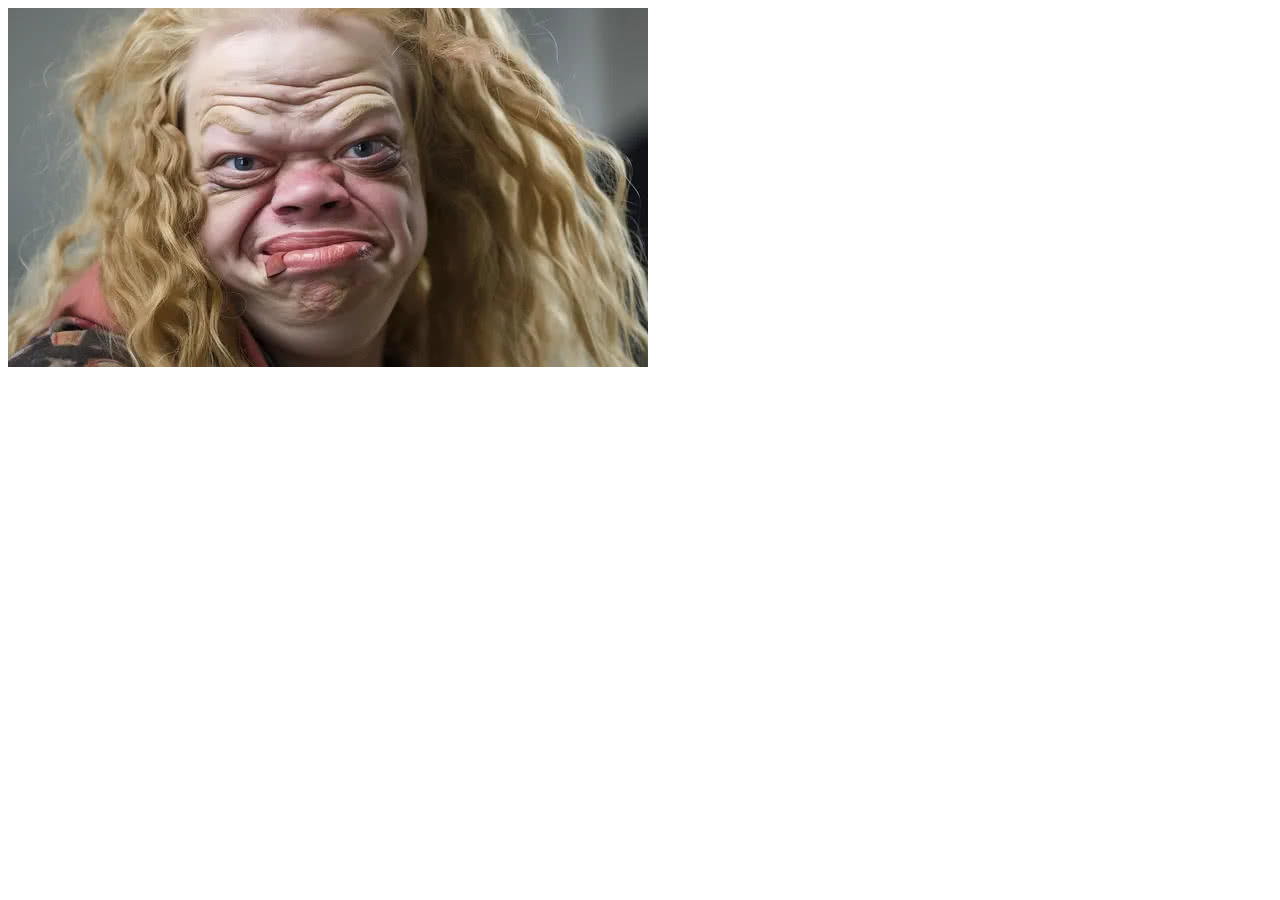
==== index.html @ 93b1c6b3 "ajout image" ====
<!doctype html>
<html lang="en">
  <head>
    <meta charset="UTF-8" />
    <meta name="viewport" content="width=device-width, initial-scale=1.0" />
    <title>Document</title>
  </head>
  <body>
    <img src="imagedrole.jpg" alt="" />
  </body>
</html>
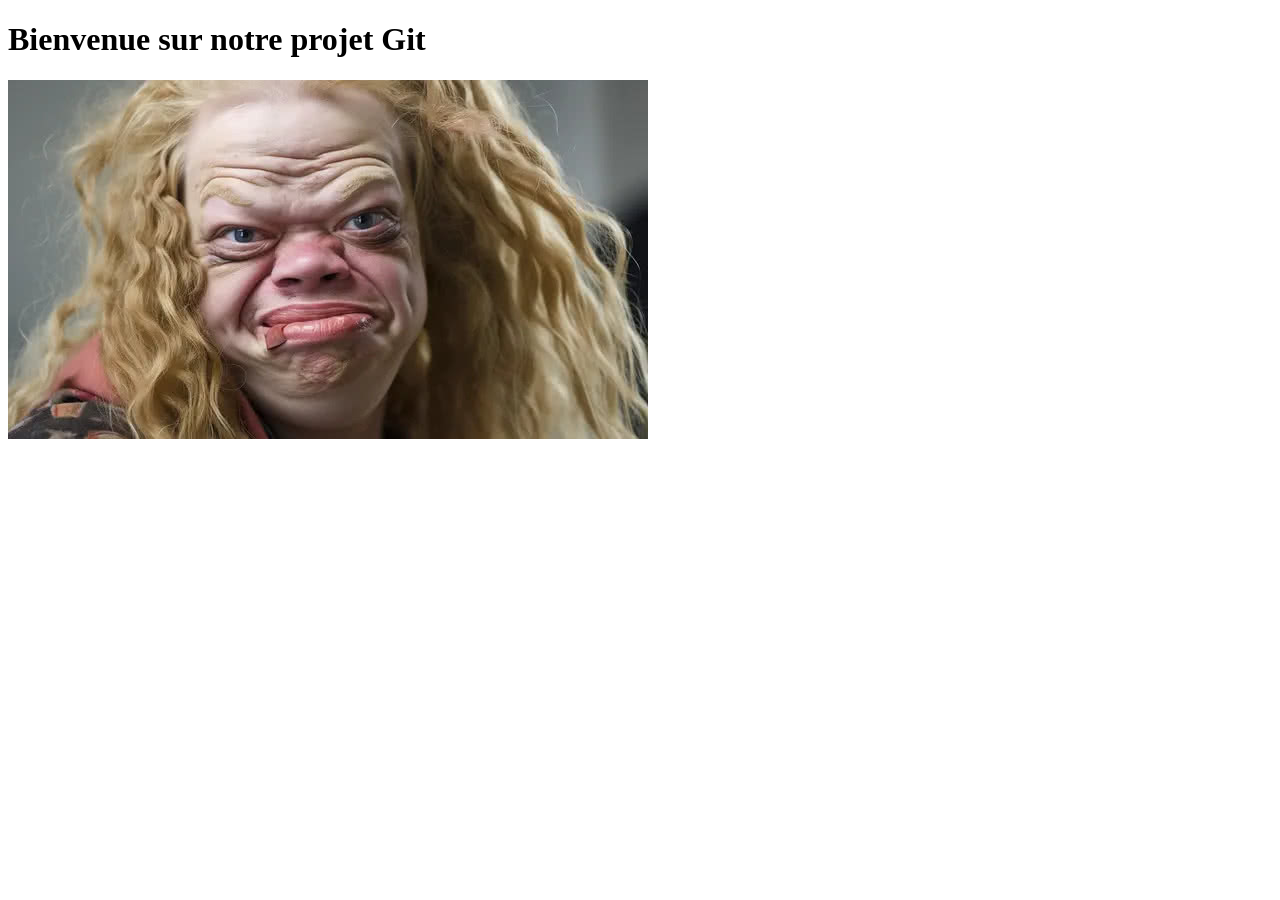
==== commit 74f446f5: "ajout h1" ====
--- a/index.html
+++ b/index.html
@@ -6,6 +6,7 @@
     <title>Document</title>
   </head>
   <body>
+    <h1>Bienvenue sur notre projet Git</h1>
     <img src="imagedrole.jpg" alt="" />
   </body>
 </html>
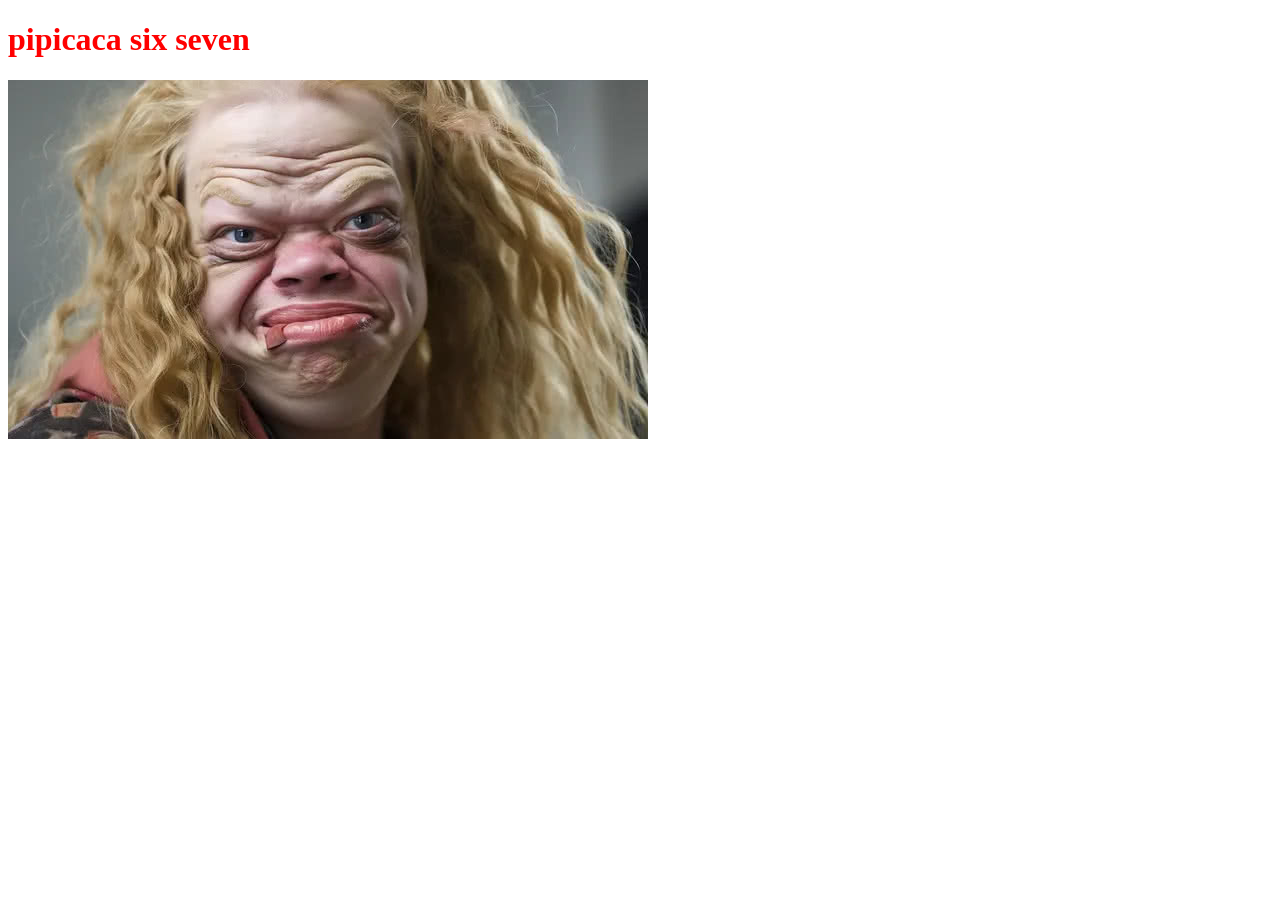
==== commit c8440544: "test" ====
--- a/index.html
+++ b/index.html
@@ -4,9 +4,10 @@
     <meta charset="UTF-8" />
     <meta name="viewport" content="width=device-width, initial-scale=1.0" />
     <title>Document</title>
+    <link rel="stylesheet" href="style.css" />
   </head>
   <body>
-    <h1>Bienvenue sur notre projet Git</h1>
+    <h1>pipicaca six seven</h1>
     <img src="imagedrole.jpg" alt="" />
   </body>
 </html>
--- a/style.css
+++ b/style.css
@@ -0,0 +1,10 @@
+h1 {
+  color: red;
+}
+
+.caca {
+  color: green;
+  font-size: 85px;
+  font-family: serif;
+  justify-content: space-between;
+}
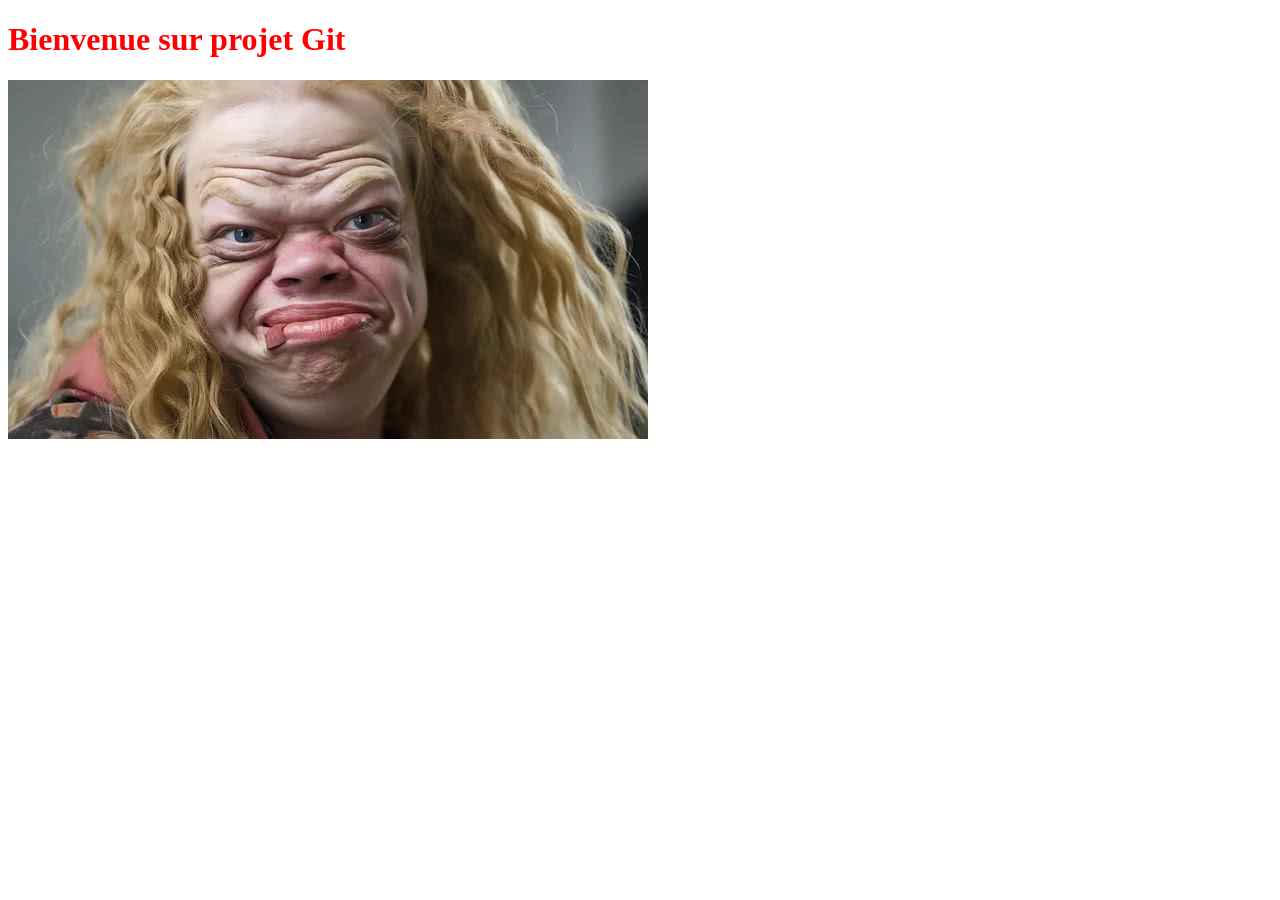
==== commit cda64b41: "modif h1" ====
--- a/index.html
+++ b/index.html
@@ -7,7 +7,7 @@
     <link rel="stylesheet" href="style.css" />
   </head>
   <body>
-    <h1>pipicaca six seven</h1>
+    <h1>Bienvenue sur  projet Git</h1>
     <img src="imagedrole.jpg" alt="" />
   </body>
 </html>
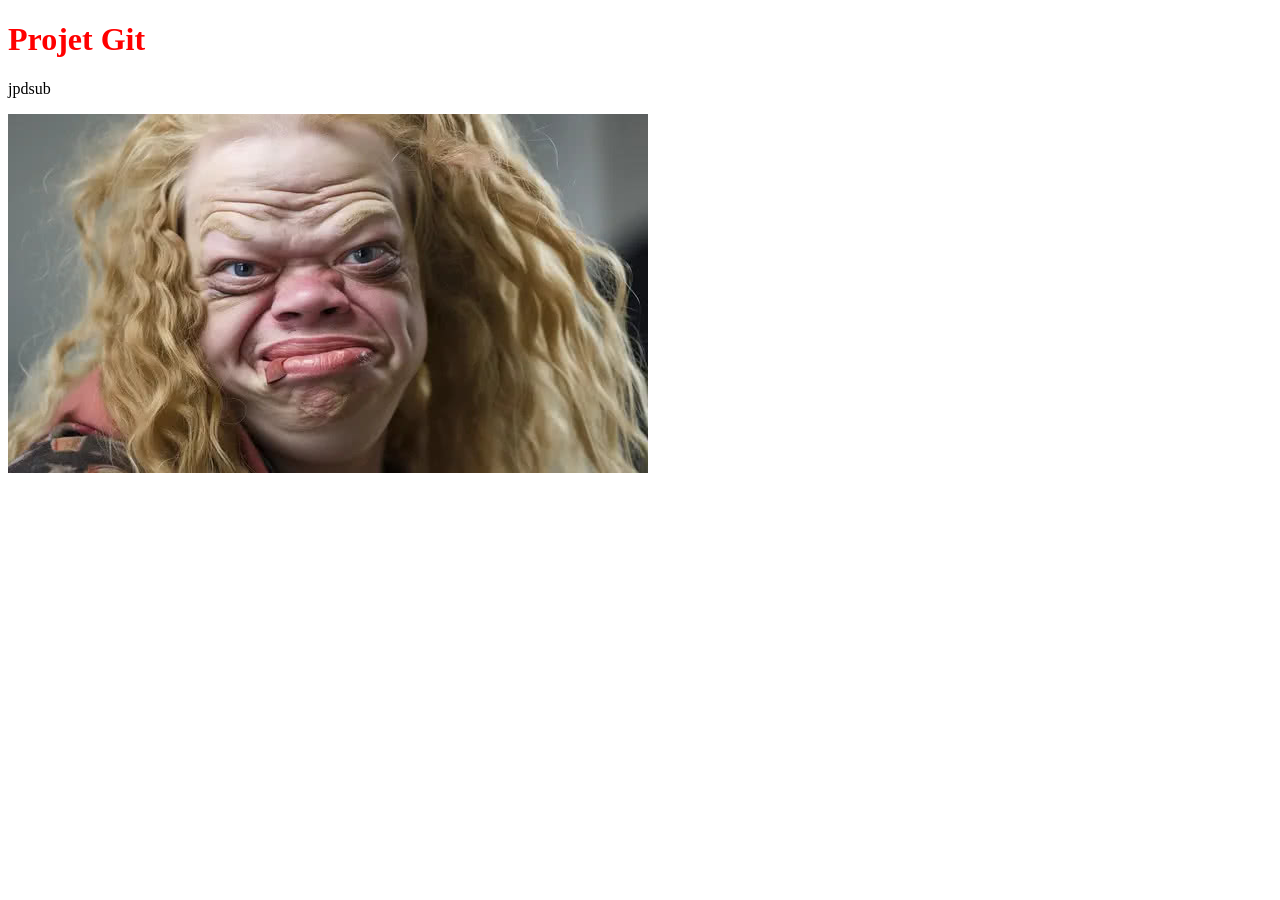
==== commit 9079d981: "fzeibvzebrb" ====
--- a/index.html
+++ b/index.html
@@ -7,7 +7,8 @@
     <link rel="stylesheet" href="style.css" />
   </head>
   <body>
-    <h1>Bienvenue sur  projet Git</h1>
+    <h1>Projet Git</h1>
+    <p>jpdsub</p>
     <img src="imagedrole.jpg" alt="" />
   </body>
 </html>
